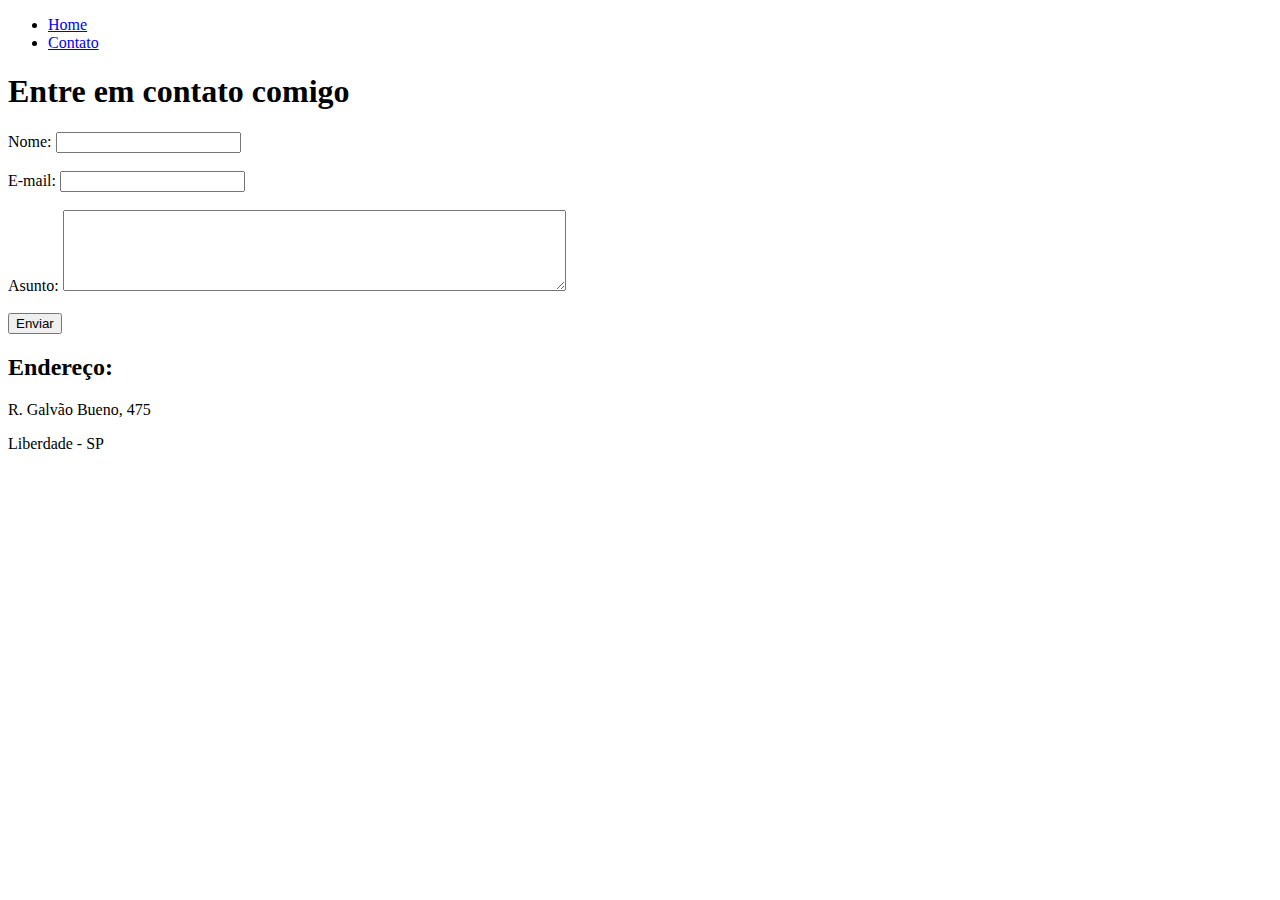
==== contato.html @ 10122fac "Add files via upload" ====
<!DOCTYPE html>
<html lang="pt-br">
<head>
    <meta charset="UTF-8">
    <meta http-equiv="X-UA-Compatible" content="IE=edge">
    <meta name="viewport" content="width=device-width, initial-scale=1.0">
    <title>Contato</title>
</head>
<body>

    <ul>
        <li>
            <a href="index.html">Home</a>
        </li>
        <li>
        <a href="contato.html">Contato</a>
        </li>
    </ul>

    <h1>Entre em contato comigo</h1>

    <form >
        <label for="nome">Nome:</label>
        <input type="text" id="nome">
        <br>
        <br>
        <label for="email">E-mail:</label>
        <input type="email" id="email">
        <br>
        <br>
        <label for="assunto">Asunto:</label>
        <textarea name="assunto" id="assunto" cols="60" rows="5"></textarea>
        <br>
        <br>
        <button>Enviar</button>
    </form>

    <h2>Endereço:</h2>

    <p>R. Galvão Bueno, 475</p>
    <p>Liberdade - SP</p>

    <iframe src="https://www.google.com/maps/embed?pb=!1m18!1m12!1m3!1d3657.239623524553!2d-46.636918085973846!3d-23.559835867418904!2m3!1f0!2f0!3f0!3m2!1i1024!2i768!4f13.1!3m3!1m2!1s0x94ce59a65094df49%3A0xa00e71c2aa8a68f1!2sR.%20Galv%C3%A3o%20Bueno%2C%20475%20-%20Liberdade%2C%20S%C3%A3o%20Paulo%20-%20SP%2C%2001506-000!5e0!3m2!1spt-BR!2sbr!4v1621387233818!5m2!1spt-BR!2sbr" width="400" height="150" style="border:0;" allowfullscreen="" loading="lazy"></iframe>

</body>
</html>
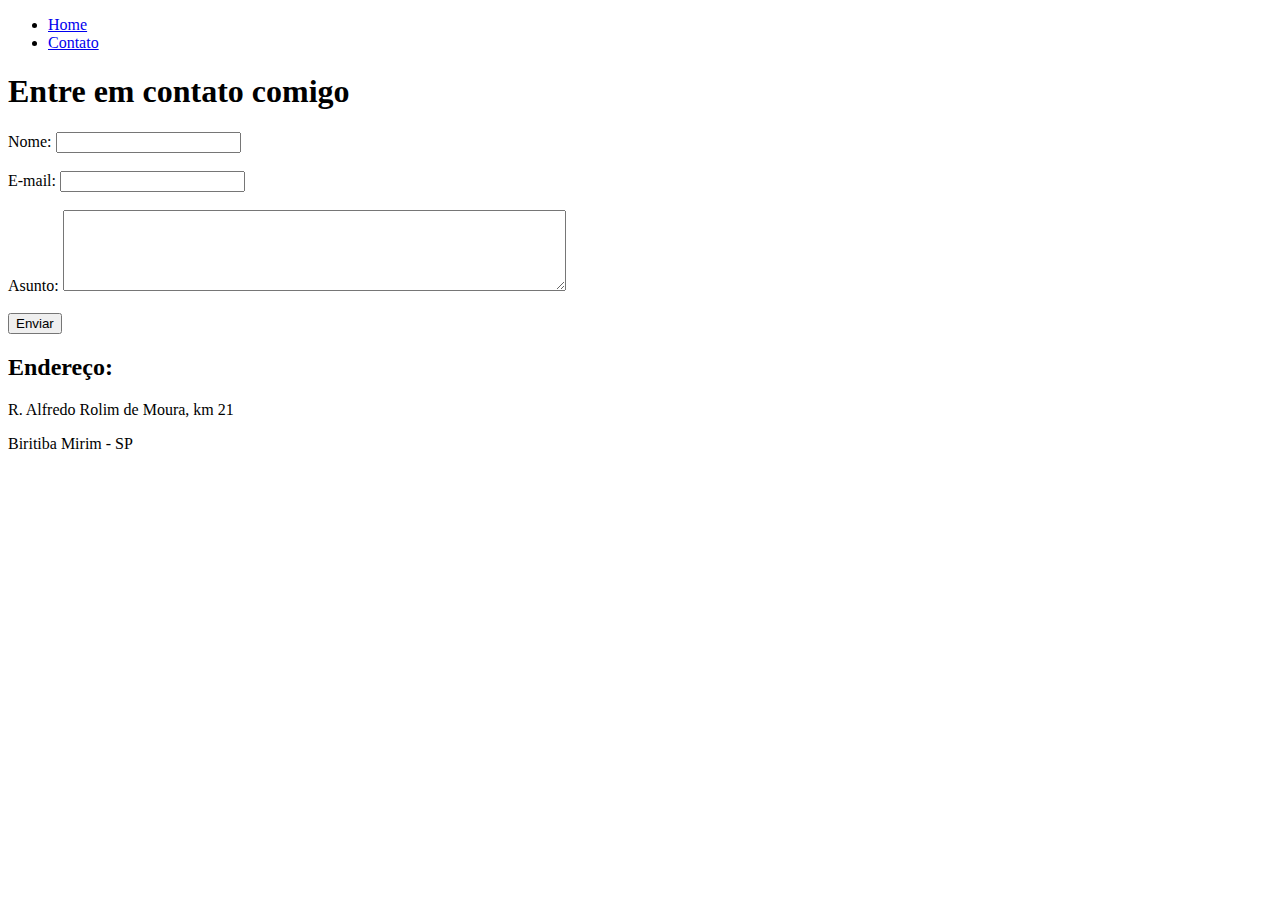
==== commit d0317cdc: "Páginas HTML de exemplo" ====
--- a/contato.html
+++ b/contato.html
@@ -1,46 +1,45 @@
-<!DOCTYPE html>
-<html lang="pt-br">
-<head>
-    <meta charset="UTF-8">
-    <meta http-equiv="X-UA-Compatible" content="IE=edge">
-    <meta name="viewport" content="width=device-width, initial-scale=1.0">
-    <title>Contato</title>
-</head>
-<body>
-
-    <ul>
-        <li>
-            <a href="index.html">Home</a>
-        </li>
-        <li>
-        <a href="contato.html">Contato</a>
-        </li>
-    </ul>
-
-    <h1>Entre em contato comigo</h1>
-
-    <form >
-        <label for="nome">Nome:</label>
-        <input type="text" id="nome">
-        <br>
-        <br>
-        <label for="email">E-mail:</label>
-        <input type="email" id="email">
-        <br>
-        <br>
-        <label for="assunto">Asunto:</label>
-        <textarea name="assunto" id="assunto" cols="60" rows="5"></textarea>
-        <br>
-        <br>
-        <button>Enviar</button>
-    </form>
-
-    <h2>Endereço:</h2>
-
-    <p>R. Galvão Bueno, 475</p>
-    <p>Liberdade - SP</p>
-
-    <iframe src="https://www.google.com/maps/embed?pb=!1m18!1m12!1m3!1d3657.239623524553!2d-46.636918085973846!3d-23.559835867418904!2m3!1f0!2f0!3f0!3m2!1i1024!2i768!4f13.1!3m3!1m2!1s0x94ce59a65094df49%3A0xa00e71c2aa8a68f1!2sR.%20Galv%C3%A3o%20Bueno%2C%20475%20-%20Liberdade%2C%20S%C3%A3o%20Paulo%20-%20SP%2C%2001506-000!5e0!3m2!1spt-BR!2sbr!4v1621387233818!5m2!1spt-BR!2sbr" width="400" height="150" style="border:0;" allowfullscreen="" loading="lazy"></iframe>
-
-</body>
+<!DOCTYPE html>
+<html lang="pt-br">
+<head>
+    <meta charset="UTF-8">
+    <meta http-equiv="X-UA-Compatible" content="IE=edge">
+    <meta name="viewport" content="width=device-width, initial-scale=1.0">
+    <title>Contato</title>
+</head>
+<body>
+
+    <ul>
+        <li>
+            <a href="index.html">Home</a>
+        </li>
+        <li>
+        <a href="contato.html">Contato</a>
+        </li>
+    </ul>
+
+    <h1>Entre em contato comigo</h1>
+
+    <form >
+        <label for="nome">Nome:</label>
+        <input type="text" id="nome">
+        <br>
+        <br>
+        <label for="email">E-mail:</label>
+        <input type="email" id="email">
+        <br>
+        <br>
+        <label for="assunto">Asunto:</label>
+        <textarea name="assunto" id="assunto" cols="60" rows="5"></textarea>
+        <br>
+        <br>
+        <button>Enviar</button>
+    </form>
+
+    <h2>Endereço:</h2>
+
+    <p>R. Alfredo Rolim de Moura, km 21</p>
+    <p>Biritiba Mirim - SP</p>
+
+    <iframe src="https://www.google.com/maps/embed?pb=!1m18!1m12!1m3!1d3692.272902328487!2d-46.040437259616844!3d-23.572120491580115!2m3!1f0!2f0!3f0!3m2!1i1024!2i768!4f13.1!3m3!1m2!1s0x94cdc2ddd46287fb%3A0x5817aa9c72a4044b!2zUHJhw6dhIFPDo28gQmVuZWRpdG8!5e0!3m2!1spt-BR!2sbr!4v1621392868425!5m2!1spt-BR!2sbr" width="400" height="150" style="border:0;" allowfullscreen="" loading="lazy"></iframe>
+</body>
 </html>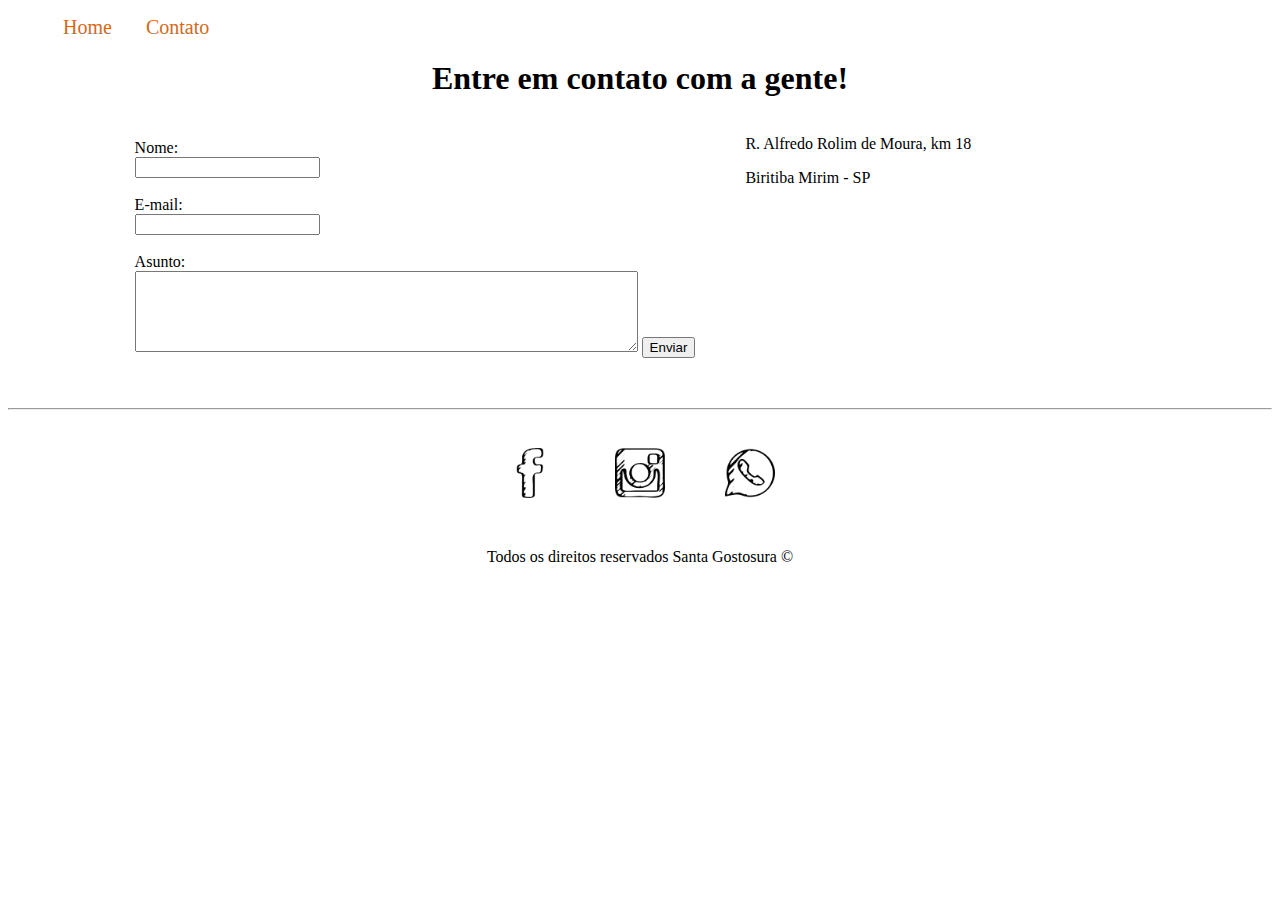
==== commit a55c0441: "Implementação de todo estilo do site, utilizando o CSS puro" ====
--- a/contato.html
+++ b/contato.html
@@ -5,10 +5,11 @@
     <meta http-equiv="X-UA-Compatible" content="IE=edge">
     <meta name="viewport" content="width=device-width, initial-scale=1.0">
     <title>Contato</title>
+    <link rel="stylesheet" href="assets/css/style.css">
 </head>
 <body>
 
-    <ul>
+    <ul id="menu">
         <li>
             <a href="index.html">Home</a>
         </li>
@@ -17,29 +18,59 @@
         </li>
     </ul>
 
-    <h1>Entre em contato comigo</h1>
+    <h1 class="center">Entre em contato com a gente!</h1>
 
-    <form >
-        <label for="nome">Nome:</label>
-        <input type="text" id="nome">
+    <div class="container mb-50">
+
+        <div>
+            <h2></h2>
+            <form >
+                <label for="nome">Nome:</label><br>
+                <input type="text" id="nome">
+                <br>
+                <br>
+                <label for="email">E-mail:</label><br>
+                <input type="email" id="email">
+                <br>
+                <br>
+                <label for="assunto">Asunto:</label><br>
+                <textarea name="assunto" textarea id="assunto" cols="60" rows="5"></textarea>
+                <button>Enviar</button><br>
+            </form>
+        </div>
+
+        <div class="ml-50">
+            <p>R. Alfredo Rolim de Moura, km 18</p>
+            <p>Biritiba Mirim - SP</p>
+
+            <iframe src="https://www.google.com/maps/embed?pb=!1m18!1m12!1m3!1d14628.099630424822!2d-46.057096330628916!3d-23.567548904874737!2m3!1f0!2f0!3f0!3m2!1i1024!2i768!4f13.1!3m3!1m2!1s0x94cddd860bb23943%3A0x64a3988bd8225ec3!2sSanta%20Gostosura!5e0!3m2!1spt-BR!2sbr!4v1621458561403!5m2!1spt-BR!2sbr" width="400" height="150" style="border:0;" allowfullscreen="" loading="lazy"></iframe>
+        </div>
         <br>
         <br>
-        <label for="email">E-mail:</label>
-        <input type="email" id="email">
-        <br>
-        <br>
-        <label for="assunto">Asunto:</label>
-        <textarea name="assunto" id="assunto" cols="60" rows="5"></textarea>
-        <br>
-        <br>
-        <button>Enviar</button>
-    </form>
+    </div>
 
-    <h2>Endereço:</h2>
+    <hr>
+    <footer>
 
-    <p>R. Alfredo Rolim de Moura, km 21</p>
-    <p>Biritiba Mirim - SP</p>
+        <div class="container">
+            <a href="https://www.facebook.com/" target="_blank">
+                <img class="tm-social p-30" src="assets/facebook.png" alt="Logo do Facebook">
+            </a>
+    
+            <a href="https://www.linkedin.com/" target="_blank">
+                <img class="tm-social p-30" src="assets/instagram.png" alt="Logo do Instagram">
+            </a>
+    
+            <a href="https://www.whatsapp.com/" target="_blank">
+                <img class="tm-social p-30" src="assets/whatsapp.png" alt="Logo do Whatsapp">
+            </a>
+    
+        </div>
+        <p class="center">
+            Todos os direitos reservados Santa Gostosura &copy;
+        </p>
+    </footer>
 
-    <iframe src="https://www.google.com/maps/embed?pb=!1m18!1m12!1m3!1d3692.272902328487!2d-46.040437259616844!3d-23.572120491580115!2m3!1f0!2f0!3f0!3m2!1i1024!2i768!4f13.1!3m3!1m2!1s0x94cdc2ddd46287fb%3A0x5817aa9c72a4044b!2zUHJhw6dhIFPDo28gQmVuZWRpdG8!5e0!3m2!1spt-BR!2sbr!4v1621392868425!5m2!1spt-BR!2sbr" width="400" height="150" style="border:0;" allowfullscreen="" loading="lazy"></iframe>
+
 </body>
 </html>--- a/assets/css/style.css
+++ b/assets/css/style.css
@@ -0,0 +1,71 @@
+/*Estilos da página index.html*/
+.center {
+    text-align: center;
+}
+
+.justify {
+    text-align: justify;
+}
+
+.container {
+    display: flex;
+    flex-flow: row;
+    justify-content: center;
+    align-items: center;
+}
+
+#menu li {
+    display: inline;
+    padding: 15px;
+}
+
+#menu li a {
+    text-decoration: none;
+    color: chocolate;
+    font-size: 20px;
+}
+
+#menu li a:hover {
+    color: black;
+}
+
+.p-30 {
+    padding: 30px; 
+}
+.br-50 {
+    border-radius: 50%;
+}
+
+.wh-250 {
+    width: 250px;
+    height: 250px;
+}
+
+.br-5 {
+    border-radius: 5%;
+}
+
+.wh-300 {
+    width: 900px;
+    height: 500px;
+}
+
+.tm-social {
+    width: 50px;
+    height: 50px;
+}
+
+.mb-50 {
+    margin-bottom: 50px;
+}
+
+div.b {
+    font-size: 100%;
+    font-style: caption;
+  }
+
+/*Estilos da página contato.html*/
+
+.ml-50 {
+    margin-left: 50px;
+}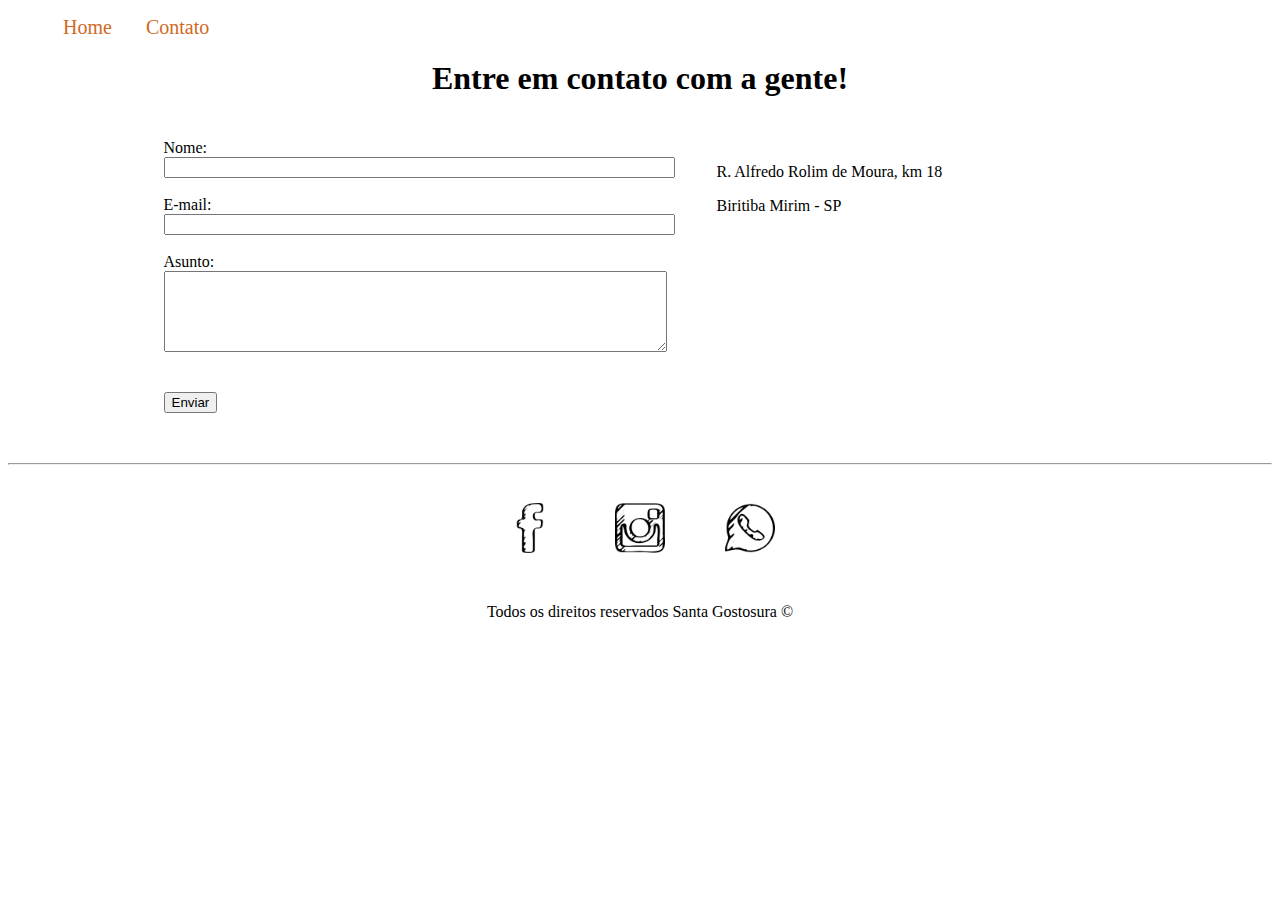
==== commit 7a87b553: "Implementação de JavaScript utilizando os conceitos de DOM, eventos e funções" ====
--- a/contato.html
+++ b/contato.html
@@ -26,16 +26,19 @@
             <h2></h2>
             <form >
                 <label for="nome">Nome:</label><br>
-                <input type="text" id="nome">
+                <input type="text" id="nome" onkeyup='validaNome()'>
+                <div id="txtNome"></div>
+                <br>
+                <label for="email">E-mail:</label><br>
+                <input type="email" id="email" onkeyup='validaEmail()'>
+                <div id="txtEmail"></div>
+                <br>
+                <label for="assunto">Asunto:</label><br>
+                <textarea name="assunto" textarea id="assunto" cols="60" rows="5" onkeyup='validaAssunto()'></textarea>
+                <div id="txtAssunto"></div>
                 <br>
                 <br>
-                <label for="email">E-mail:</label><br>
-                <input type="email" id="email">
-                <br>
-                <br>
-                <label for="assunto">Asunto:</label><br>
-                <textarea name="assunto" textarea id="assunto" cols="60" rows="5"></textarea>
-                <button>Enviar</button><br>
+                <button onclick='enviar()'>Enviar</button><br>
             </form>
         </div>
 
@@ -43,7 +46,7 @@
             <p>R. Alfredo Rolim de Moura, km 18</p>
             <p>Biritiba Mirim - SP</p>
 
-            <iframe src="https://www.google.com/maps/embed?pb=!1m18!1m12!1m3!1d14628.099630424822!2d-46.057096330628916!3d-23.567548904874737!2m3!1f0!2f0!3f0!3m2!1i1024!2i768!4f13.1!3m3!1m2!1s0x94cddd860bb23943%3A0x64a3988bd8225ec3!2sSanta%20Gostosura!5e0!3m2!1spt-BR!2sbr!4v1621458561403!5m2!1spt-BR!2sbr" width="400" height="150" style="border:0;" allowfullscreen="" loading="lazy"></iframe>
+            <iframe src="https://www.google.com/maps/embed?pb=!1m18!1m12!1m3!1d14628.099630424822!2d-46.057096330628916!3d-23.567548904874737!2m3!1f0!2f0!3f0!3m2!1i1024!2i768!4f13.1!3m3!1m2!1s0x94cddd860bb23943%3A0x64a3988bd8225ec3!2sSanta%20Gostosura!5e0!3m2!1spt-BR!2sbr!4v1621458561403!5m2!1spt-BR!2sbr" width="400" height="150" style="border:0;" allowfullscreen="" loading="lazy" onmousemove="mapaZoom()" onmouseout="mapaNormal()" id="mapa"></iframe>
         </div>
         <br>
         <br>
@@ -53,16 +56,16 @@
     <footer>
 
         <div class="container">
-            <a href="https://www.facebook.com/" target="_blank">
-                <img class="tm-social p-30" src="assets/facebook.png" alt="Logo do Facebook">
+            <a href="https://www.facebook.com/Santagostosura2021/?ref=py_c" target="_blank">
+                <img class="tm-social p-30" src="assets/img/facebook.png" alt="Logo do Facebook">
             </a>
     
-            <a href="https://www.linkedin.com/" target="_blank">
-                <img class="tm-social p-30" src="assets/instagram.png" alt="Logo do Instagram">
+            <a href="https://www.instagram.com/santagostosura2021/" target="_blank">
+                <img class="tm-social p-30" src="assets/img/instagram.png" alt="Logo do Instagram">
             </a>
     
-            <a href="https://www.whatsapp.com/" target="_blank">
-                <img class="tm-social p-30" src="assets/whatsapp.png" alt="Logo do Whatsapp">
+            <a href="https://api.whatsapp.com/send?phone=5511910233799" target="_blank">
+                <img class="tm-social p-30" src="assets/img/whatsapp.png" alt="Logo do Whatsapp">
             </a>
     
         </div>
@@ -71,6 +74,7 @@
         </p>
     </footer>
 
+    <script src="assets/js/script.js"></script>
 
 </body>
 </html>